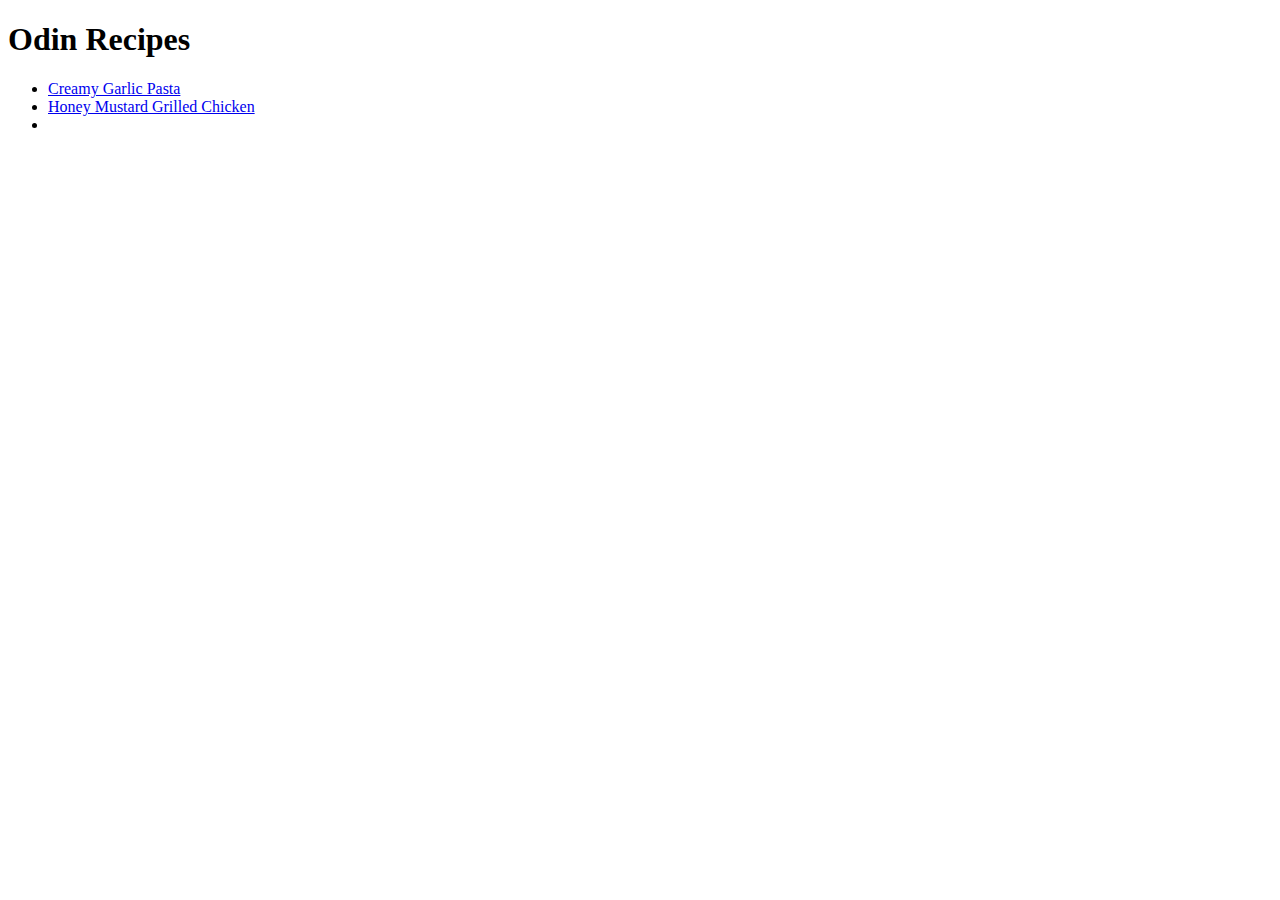
==== index.html @ c247ea26 "Add third recipe to site" ====
<!DOCTYPE html>
<html lang="en">
    <head>
        <meta charset="UTF-8">
        <title>odin recipes project</title>
    </head>
    <body>
        <h1>Odin Recipes</h1>
        <ul>
            <li><a href="recipes/pasta.html">Creamy Garlic Pasta</a></li>
            <li><a href="recipes/bbq.html">Honey Mustard Grilled Chicken</a></li>
            <li><a href=""></a></li>
        </ul>
    </body>
</html>
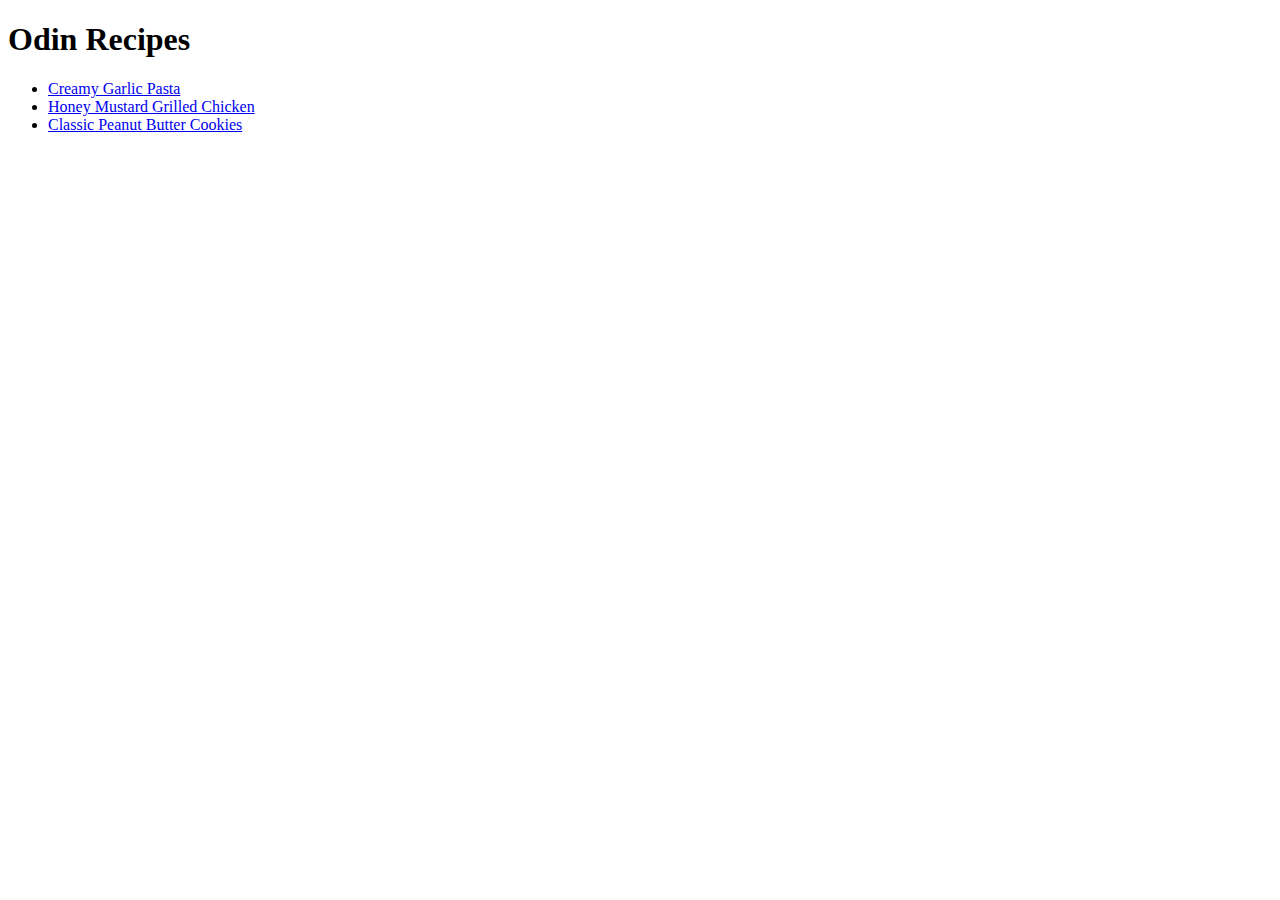
==== commit 4da0ef3a: "Add files via upload" ====
--- a/index.html
+++ b/index.html
@@ -9,7 +9,7 @@
         <ul>
             <li><a href="recipes/pasta.html">Creamy Garlic Pasta</a></li>
             <li><a href="recipes/bbq.html">Honey Mustard Grilled Chicken</a></li>
-            <li><a href=""></a></li>
+            <li><a href="recipes/cookie.html">Classic Peanut Butter Cookies</a></li>
         </ul>
     </body>
 </html>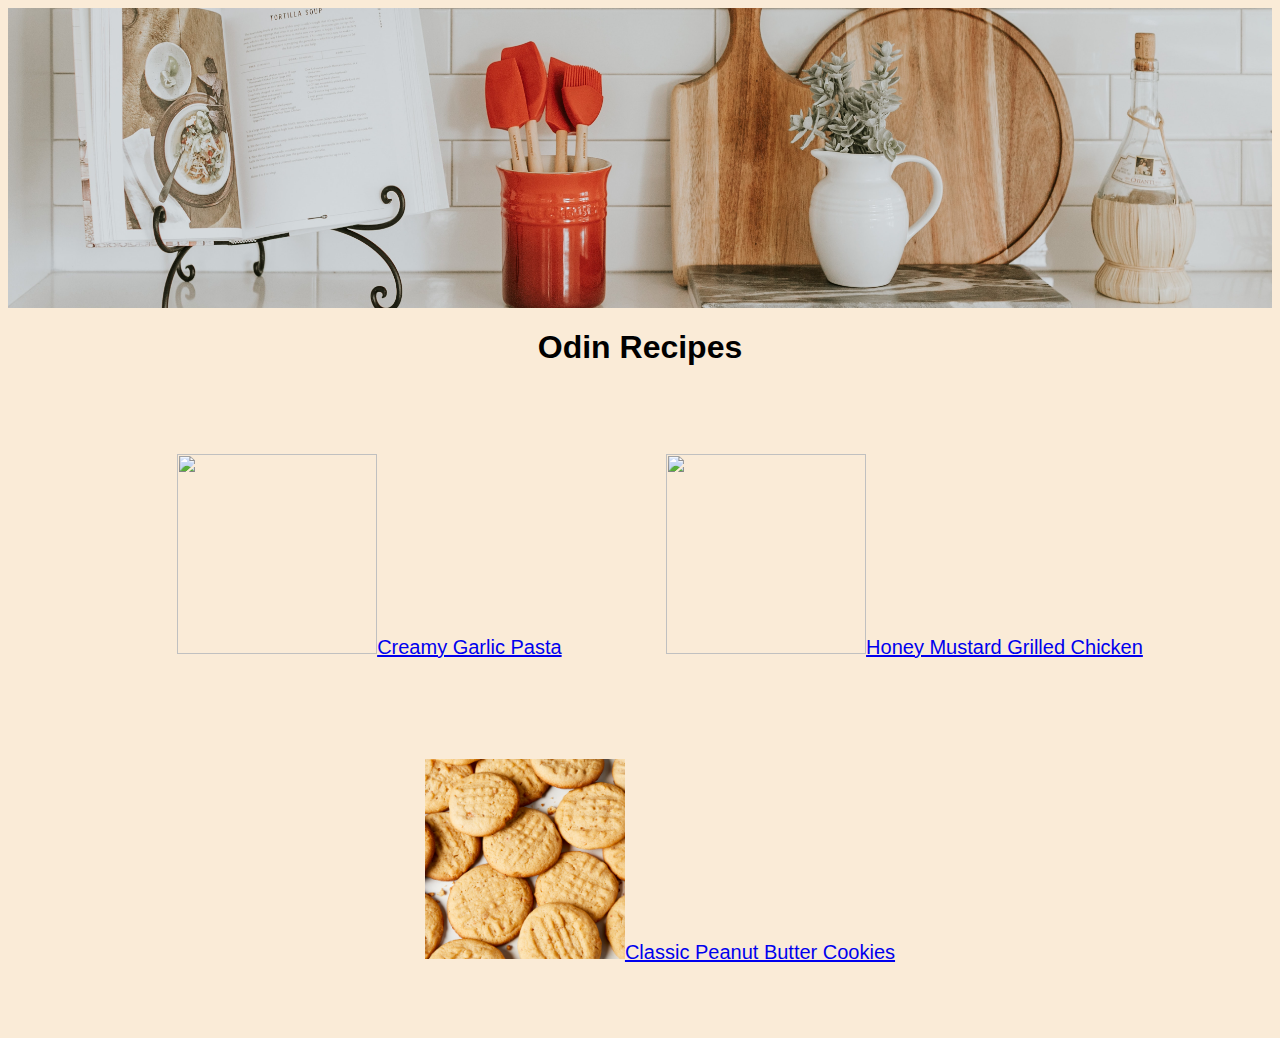
==== commit d1920d75: "Rename stylesheet" ====
--- a/index.html
+++ b/index.html
@@ -2,14 +2,22 @@
 <html lang="en">
     <head>
         <meta charset="UTF-8">
+        <link rel="stylesheet" href="styles.css">
         <title>odin recipes project</title>
     </head>
     <body>
+        <header>
+            <img src="images/recipes-unsplash.jpg" alt="image of kitchen counter top and modern, chic cooking utensils" id="header">
+        </header>
+        <div>
         <h1>Odin Recipes</h1>
-        <ul>
-            <li><a href="recipes/pasta.html">Creamy Garlic Pasta</a></li>
-            <li><a href="recipes/bbq.html">Honey Mustard Grilled Chicken</a></li>
-            <li><a href="recipes/cookie.html">Classic Peanut Butter Cookies</a></li>
-        </ul>
+        <div class="container">
+            <ul>
+                <li><img src="images/pasta.jpg"><a href="recipes/pasta.html">Creamy Garlic Pasta</a></li>
+                <li><img src="images/bbq.jpg"><a href="recipes/bbq.html">Honey Mustard Grilled Chicken</a></li>
+                <li><img src="images/cookie.jpg"><a href="recipes/cookie.html">Classic Peanut Butter Cookies</a></li>
+            </ul>
+        </div>
+        </div>
     </body>
 </html>--- a/styles.css
+++ b/styles.css
@@ -0,0 +1,46 @@
+body {
+    background-color: antiquewhite;
+    color: black;
+    font-family: "Helvetica", "Tahoma", sans-serif;
+}
+
+header, img {
+    margin-left: auto;
+    margin-right: auto;
+    height: 300px;
+    width: 100%;
+    object-fit: cover;
+    object-position: 0% 75%;
+}
+
+.container {
+    position: relative;
+    text-align: center;
+}
+
+div,
+ul {
+    text-align: center;
+}
+
+ul {
+    display: inline-block;
+    text-align: center;
+}
+
+li {
+    display: inline-block;
+    /*margin: 0 10px;*/
+    font-size: 20px;
+    font-family: 'Gill Sans', 'Gill Sans MT', Calibri, 'Trebuchet MS', sans-serif;
+    text-align: center;
+    padding: 50px;
+}
+
+li > img {
+    display: inline;
+    height: 200px;
+    width: 200px;
+    object-fit: contain;
+    float: none;
+}